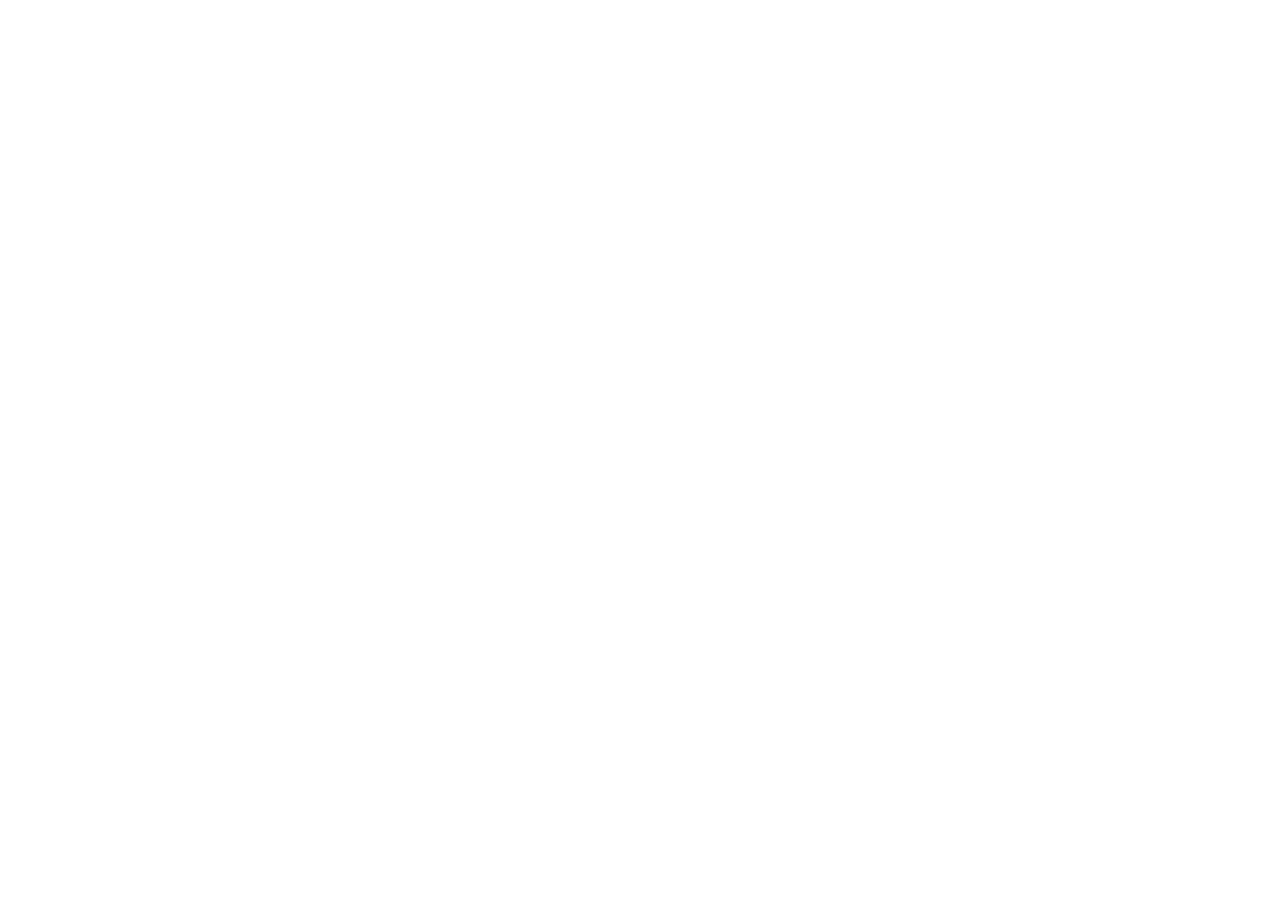
==== index.html @ 75978c98 "Adding css and js to a folder" ====
<!DOCTYPE html>
<html>

<head>
    <meta charset="utf-8">
    <title>Fola Finder</title>
    <meta name="viewport" content="initial-scale=1,maximum-scale=1,user-scalable=no">
    <link href="https://api.mapbox.com/mapbox-gl-js/v2.6.0/mapbox-gl.css" rel="stylesheet">
    <link rel="stylesheet" type="text/css" href="https://cdn.jsdelivr.net/npm/toastify-js/src/toastify.min.css">

    <link rel="stylesheet"
        href="https://api.mapbox.com/mapbox-gl-js/plugins/mapbox-gl-geocoder/v4.7.2/mapbox-gl-geocoder.css"
        type="text/css">
    <link rel="stylesheet" href="css/style.css" type="text/css">

    </style>
</head>

<body>

    <div id="map"></div>
    <script src="https://api.mapbox.com/mapbox-gl-js/v2.6.0/mapbox-gl.js"></script>
    <script type="text/javascript" src="https://cdn.jsdelivr.net/npm/toastify-js"></script>
    <script src="https://unpkg.com/axios/dist/axios.min.js"></script>
    <!-- TurfJs -->
    <script src="https://cdn.jsdelivr.net/npm/@turf/turf@5/turf.min.js"></script>
    <!-- GeoDecoder -->
    <script
        src="https://api.mapbox.com/mapbox-gl-js/plugins/mapbox-gl-geocoder/v4.7.2/mapbox-gl-geocoder.min.js"></script>
    <script src="js/mapbox.js"></script>
</body>

</html>
---- css/style.css ----
body {
    margin: 0;
    padding: 0;
}

#map {
    position: absolute;
    top: 0;
    bottom: 0;
    width: 100%;
}

body {
    margin: 0;
    padding: 0;
}

#map {
    position: absolute;
    top: 0;
    bottom: 0;
    width: 100%;
}

.my-custom-control {
    color: #f00;
    background: #000;
    padding: 8px;
    border-radius: 4px;
    margin: 8px;
}
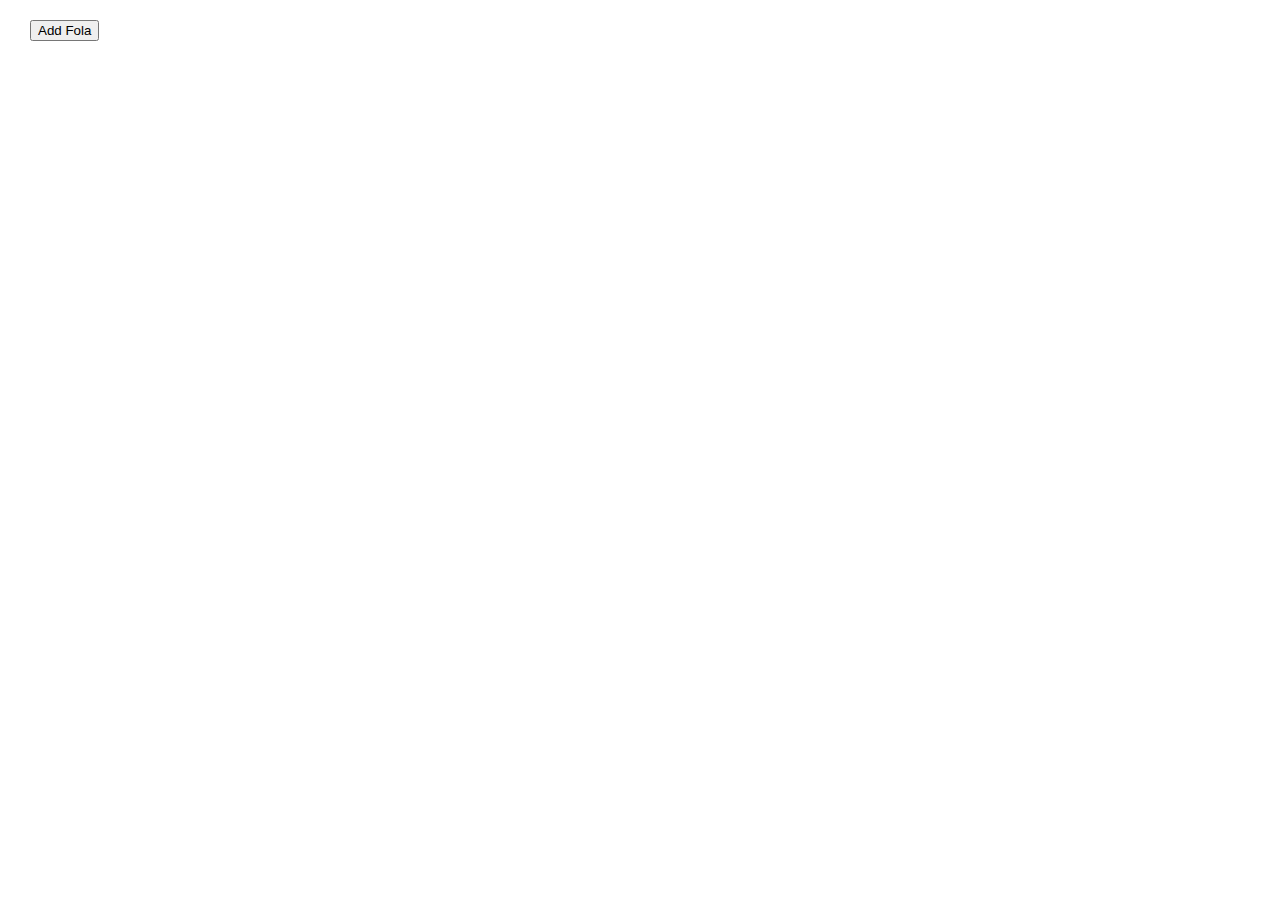
==== commit 902c79eb: "A" ====
--- a/index.html
+++ b/index.html
@@ -7,7 +7,6 @@
     <meta name="viewport" content="initial-scale=1,maximum-scale=1,user-scalable=no">
     <link href="https://api.mapbox.com/mapbox-gl-js/v2.6.0/mapbox-gl.css" rel="stylesheet">
     <link rel="stylesheet" type="text/css" href="https://cdn.jsdelivr.net/npm/toastify-js/src/toastify.min.css">
-
     <link rel="stylesheet"
         href="https://api.mapbox.com/mapbox-gl-js/plugins/mapbox-gl-geocoder/v4.7.2/mapbox-gl-geocoder.css"
         type="text/css">
@@ -28,6 +27,153 @@
     <script
         src="https://api.mapbox.com/mapbox-gl-js/plugins/mapbox-gl-geocoder/v4.7.2/mapbox-gl-geocoder.min.js"></script>
     <script src="js/mapbox.js"></script>
+    <script src="https://cdn.jsdelivr.net/npm/sweetalert2@11.3.3/dist/sweetalert2.all.min.js"></script>
+
+
+    <div id='console'>
+        <button onclick="myFunction()">Add Fola</button>
+        <!-- <h1>Motor vehicle collisions</h1>
+        <p>Data: <a href='https://data.cityofnewyork.us/Public-Safety/NYPD-Motor-Vehicle-Collisions/h9gi-nx95'>Motor
+                vehicle collision injuries and deaths</a> in NYC, Jan 2016</p> -->
+    </div>
+
+    <script>
+        function myFunction() {
+            //     Swal.fire({
+            //         title: 'Submit your Github username',
+            //         html: "<form id = 'formValidate' class = 'formValidate'> Write a resolution to end Event" +
+            //             "<input id = 'resolution' name = 'resolution' type = 'text' class = 'form_input' required minlenght = '2' placeholder = 'Describe why you are finalizing this event' required style = 'width: 80%; padding: 12px 20px; margin: 8px 0; border: 1px solid #ccc; border-radius: 4px; box-sizing: border-box; '/> " + " </ br> " +
+            //             "<input id = 'date' name = 'date' type = 'text' class = 'form_input' required placeholder = 'Data' required style = 'width: 38%; height = 40%; padding: 12px 20px; margin: 8px 0; border: 1px solid #ccc; border-radius: 4px; box-sizing: border-box; '/> " + " & nbsp & nbsp & nbsp & nbsp & nbsp "
+            //             + "<input id = 'end_time' name = 'end_time' type = 'text' class = 'form_input' required placeholder = 'Time' required style = 'width: 38%; height = 40%; padding: 12px 20px; margin: 8px 0; border: 1px solid #ccc; border-radius: 4px; box-sizing: border-box; '/> " + "</ form>",
+            //         inputAttributes: {
+            //             autocapitalize: 'off'
+            //         },
+            //         showCancelButton: true,
+            //         confirmButtonText: 'Look up',
+            //         showLoaderOnConfirm: true,
+            //         preConfirm: (login) => {
+            //             return fetch('https://hookb.in/NOjDNL06ejhe8mNN8Np0/', {
+            //                 method: "POST",
+            //                 headers: { 'Content-Type': 'application/json' },
+            //                 body: JSON.stringify(login)
+            //             })
+            //                 .then(response => {
+            //                     if (!response.ok) {
+            //                         throw new Error(response.statusText)
+            //                     }
+            //                     return response.json()
+            //                 })
+            //                 .catch(error => {
+            //                     Swal.showValidationMessage(
+            //                         `Request failed: ${error}`
+            //                     )
+            //                 })
+            //         },
+            //         allowOutsideClick: () => !Swal.isLoading()
+            //     }).then((result) => {
+            //         if (result.isConfirmed) {
+            //             Swal.fire({
+            //                 title: `${result.value.login}'s avatar`,
+            //                 imageUrl: result.value.avatar_url
+            //             })
+            //         }
+            //     })
+
+            // }
+
+            const a = {
+                "geometry": {
+                    "coordinates": [
+                    ],
+                    "type": "Point"
+                },
+                "type": "Feature",
+                "properties": {
+                    "isFola": "true",
+                    "folaType": ""
+                }
+            }
+
+
+            Swal.fire({
+                title: 'Is fola found on your current location?',
+                text: "You will be asked to provide your current location",
+                icon: 'warning',
+                showCancelButton: true,
+                confirmButtonColor: '#3085d6',
+                cancelButtonColor: '#d33',
+                confirmButtonText: 'Yes, provide my location!'
+            }).then((result) => {
+                if (result.isConfirmed) {
+                    if (navigator.geolocation) {
+                        navigator.geolocation.getCurrentPosition(showPosition);
+                    } else {
+                        x.innerHTML = "Geolocation is not supported by this browser.";
+                    }
+                    function showPosition(position) {
+                        a.geometry.coordinates = [position.coords.longitude, position.coords.latitude]
+
+                    }
+                }
+
+
+                Swal.fire({
+                    title: 'Select Fola Type',
+                    input: 'select',
+                    inputOptions: {
+                        'Fola': {
+                            bread: 'Bread',
+                            meat: 'Meat',
+                            other: 'Other',
+                        },
+                    },
+                    inputPlaceholder: 'Select',
+                    showCancelButton: true,
+                }).then((value) => {
+                    a.properties.folaType = value.value
+
+                    fetch('https://pets-backend-api.herokuapp.com/geo/add', {
+                        method: 'POST',
+                        headers: {
+                            'Accept': 'application/json',
+                            'Content-Type': 'application/json'
+                        },
+                        body: JSON.stringify(a)
+                    }).then(response => {
+                        console.log(response)
+                        if (response.ok) {
+                            const Toast = Swal.mixin({
+                                toast: true,
+                                position: 'top-end',
+                                showConfirmButton: false,
+                                timer: 3000,
+                                timerProgressBar: true,
+                                didOpen: (toast) => {
+                                    toast.addEventListener('mouseenter', Swal.stopTimer)
+                                    toast.addEventListener('mouseleave', Swal.resumeTimer)
+                                }
+                            })
+                            Toast.fire({
+                                icon: 'success',
+                                title: 'Fola Added. Thank you!'
+                            })
+                        }
+                    })
+                        .catch(error => {
+                            Swal.showValidationMessage(
+                                `Request failed: ${error}`
+                            )
+                        })
+                })
+
+            })
+
+
+
+
+        }
+    </script>
+
 </body>
 
 </html>--- a/css/style.css
+++ b/css/style.css
@@ -28,4 +28,48 @@
     padding: 8px;
     border-radius: 4px;
     margin: 8px;
-}+}
+
+.mapboxgl-ctrl-pitchtoggle-3d {
+    background-image: url([data-uri]);
+}
+
+
+/* body { */
+    /* margin: 0;
+    padding: 0;
+    font-family: 'Helvetica Neue', Helvetica, Arial, sans-serif;
+  }
+  
+  #map {
+    position: absolute;
+    top: 0;
+    bottom: 0;
+    width: 100%;
+  }
+  
+  h1 {
+    font-size: 20px;
+    line-height: 30px;
+  }
+  
+  h2 {
+    font-size: 14px;
+    line-height: 20px;
+    margin-bottom: 10px;
+  }
+  
+  a {
+    text-decoration: none;
+    color: #2dc4b2;
+  }
+  */
+  
+  #console {
+    position: absolute;
+    width: 240px;
+    margin: 10px;
+    padding: 10px 20px;
+    background-color: white;
+  }
+   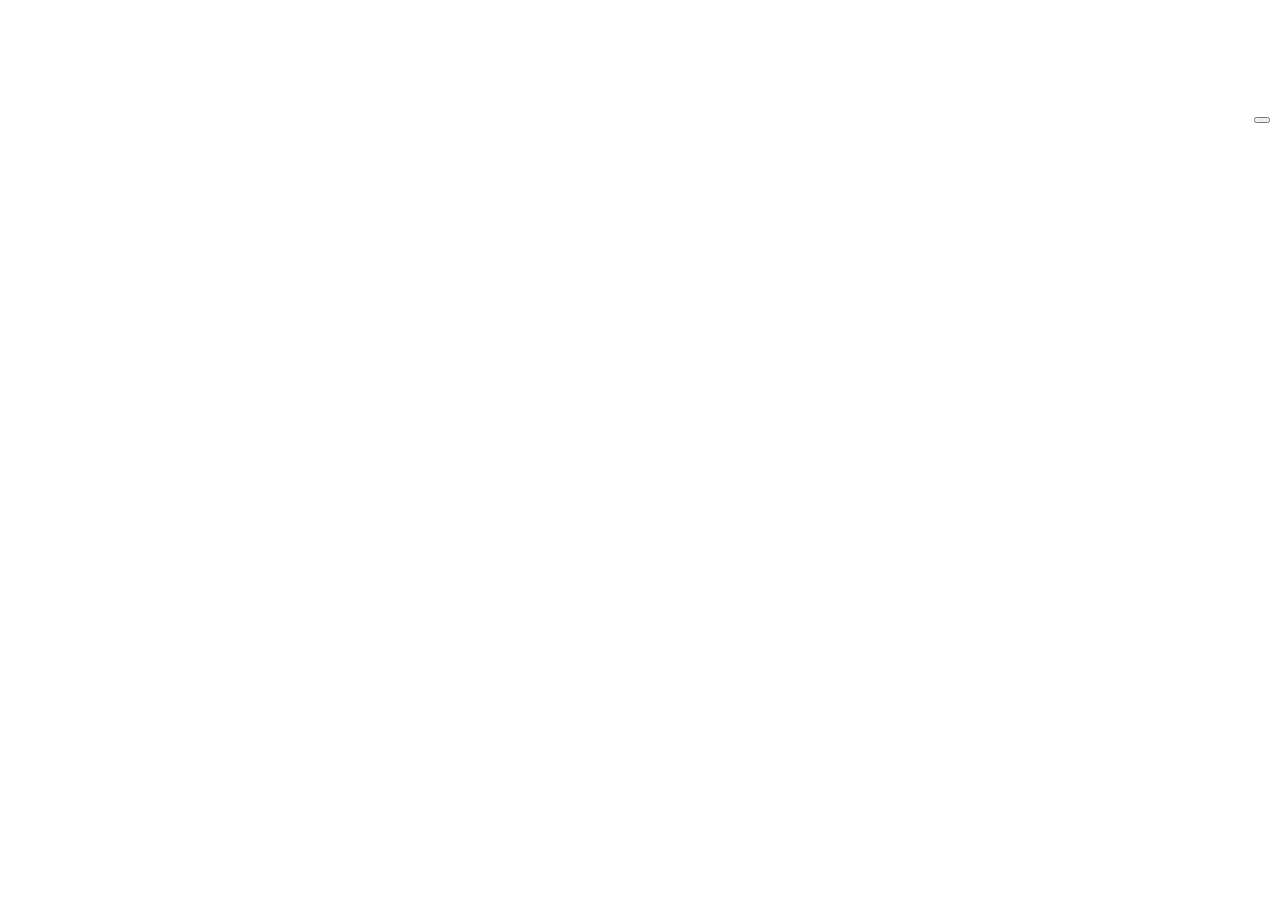
==== commit 9de73f4e: "Button" ====
--- a/index.html
+++ b/index.html
@@ -28,59 +28,18 @@
         src="https://api.mapbox.com/mapbox-gl-js/plugins/mapbox-gl-geocoder/v4.7.2/mapbox-gl-geocoder.min.js"></script>
     <script src="js/mapbox.js"></script>
     <script src="https://cdn.jsdelivr.net/npm/sweetalert2@11.3.3/dist/sweetalert2.all.min.js"></script>
+    <link rel="stylesheet" href="https://cdnjs.cloudflare.com/ajax/libs/font-awesome/6.0.0-beta3/css/all.min.css"
+        integrity="sha512-Fo3rlrZj/k7ujTnHg4CGR2D7kSs0v4LLanw2qksYuRlEzO+tcaEPQogQ0KaoGN26/zrn20ImR1DfuLWnOo7aBA=="
+        crossorigin="anonymous" referrerpolicy="no-referrer" />
+
+    <div id='console'>
+        <button onclick="myFunction()"><i class="fas fa-biohazard"></i></button>
 
 
-    <div id='console'>
-        <button onclick="myFunction()">Add Fola</button>
-        <!-- <h1>Motor vehicle collisions</h1>
-        <p>Data: <a href='https://data.cityofnewyork.us/Public-Safety/NYPD-Motor-Vehicle-Collisions/h9gi-nx95'>Motor
-                vehicle collision injuries and deaths</a> in NYC, Jan 2016</p> -->
     </div>
 
     <script>
         function myFunction() {
-            //     Swal.fire({
-            //         title: 'Submit your Github username',
-            //         html: "<form id = 'formValidate' class = 'formValidate'> Write a resolution to end Event" +
-            //             "<input id = 'resolution' name = 'resolution' type = 'text' class = 'form_input' required minlenght = '2' placeholder = 'Describe why you are finalizing this event' required style = 'width: 80%; padding: 12px 20px; margin: 8px 0; border: 1px solid #ccc; border-radius: 4px; box-sizing: border-box; '/> " + " </ br> " +
-            //             "<input id = 'date' name = 'date' type = 'text' class = 'form_input' required placeholder = 'Data' required style = 'width: 38%; height = 40%; padding: 12px 20px; margin: 8px 0; border: 1px solid #ccc; border-radius: 4px; box-sizing: border-box; '/> " + " & nbsp & nbsp & nbsp & nbsp & nbsp "
-            //             + "<input id = 'end_time' name = 'end_time' type = 'text' class = 'form_input' required placeholder = 'Time' required style = 'width: 38%; height = 40%; padding: 12px 20px; margin: 8px 0; border: 1px solid #ccc; border-radius: 4px; box-sizing: border-box; '/> " + "</ form>",
-            //         inputAttributes: {
-            //             autocapitalize: 'off'
-            //         },
-            //         showCancelButton: true,
-            //         confirmButtonText: 'Look up',
-            //         showLoaderOnConfirm: true,
-            //         preConfirm: (login) => {
-            //             return fetch('https://hookb.in/NOjDNL06ejhe8mNN8Np0/', {
-            //                 method: "POST",
-            //                 headers: { 'Content-Type': 'application/json' },
-            //                 body: JSON.stringify(login)
-            //             })
-            //                 .then(response => {
-            //                     if (!response.ok) {
-            //                         throw new Error(response.statusText)
-            //                     }
-            //                     return response.json()
-            //                 })
-            //                 .catch(error => {
-            //                     Swal.showValidationMessage(
-            //                         `Request failed: ${error}`
-            //                     )
-            //                 })
-            //         },
-            //         allowOutsideClick: () => !Swal.isLoading()
-            //     }).then((result) => {
-            //         if (result.isConfirmed) {
-            //             Swal.fire({
-            //                 title: `${result.value.login}'s avatar`,
-            //                 imageUrl: result.value.avatar_url
-            //             })
-            //         }
-            //     })
-
-            // }
-
             const a = {
                 "geometry": {
                     "coordinates": [
@@ -93,7 +52,6 @@
                     "folaType": ""
                 }
             }
-
 
             Swal.fire({
                 title: 'Is fola found on your current location?',
@@ -115,7 +73,6 @@
 
                     }
                 }
-
 
                 Swal.fire({
                     title: 'Select Fola Type',
@@ -168,9 +125,6 @@
 
             })
 
-
-
-
         }
     </script>
 
--- a/css/style.css
+++ b/css/style.css
@@ -67,9 +67,9 @@
   
   #console {
     position: absolute;
-    width: 240px;
+    top: 6em;
     margin: 10px;
-    padding: 10px 20px;
-    background-color: white;
+    right: 0px;
   }
-   +   
+  .fa-biohazard {transform: scale(2)}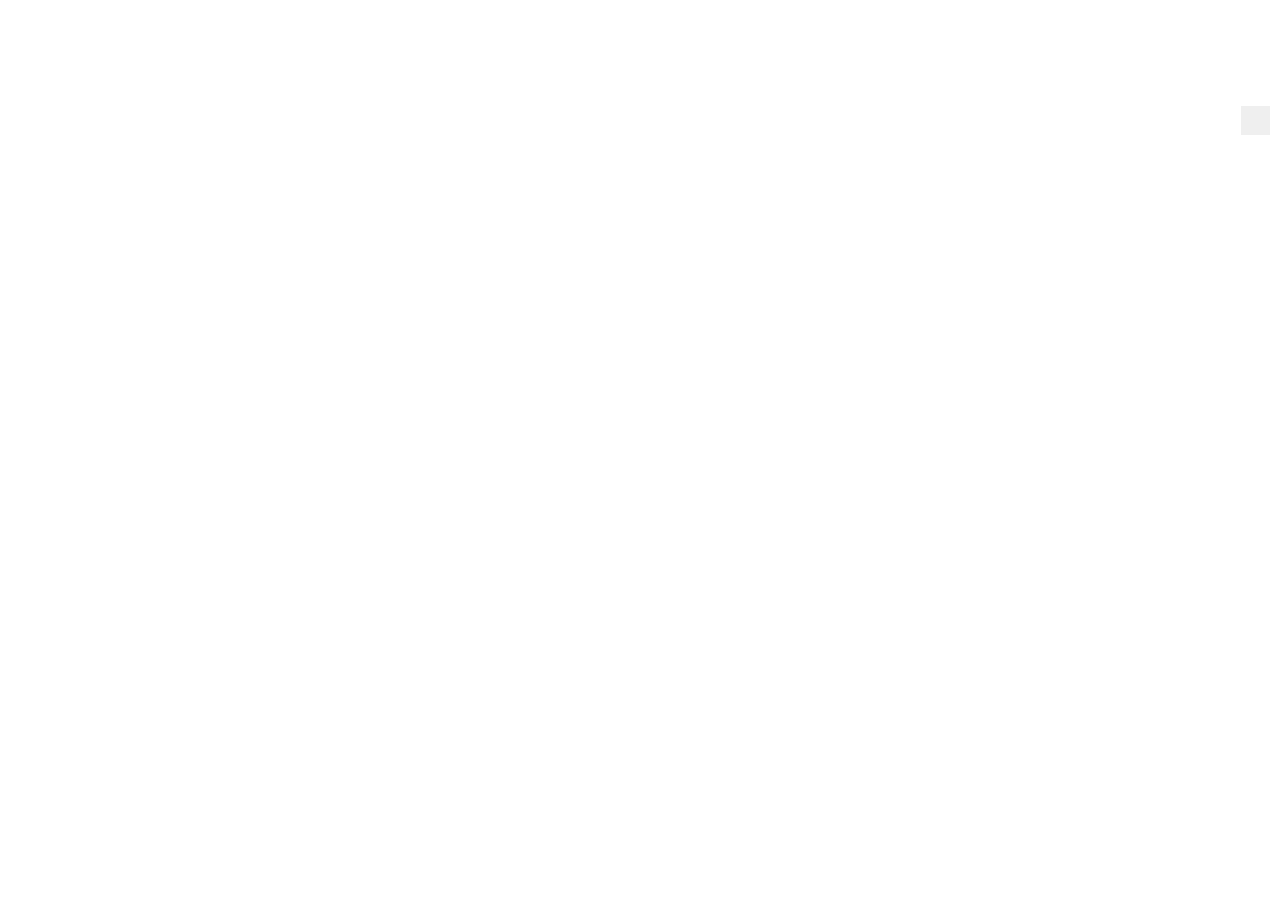
==== commit acc0f94f: "Fixes" ====
--- a/index.html
+++ b/index.html
@@ -11,12 +11,10 @@
         href="https://api.mapbox.com/mapbox-gl-js/plugins/mapbox-gl-geocoder/v4.7.2/mapbox-gl-geocoder.css"
         type="text/css">
     <link rel="stylesheet" href="css/style.css" type="text/css">
-
     </style>
 </head>
 
 <body>
-
     <div id="map"></div>
     <script src="https://api.mapbox.com/mapbox-gl-js/v2.6.0/mapbox-gl.js"></script>
     <script type="text/javascript" src="https://cdn.jsdelivr.net/npm/toastify-js"></script>
@@ -33,9 +31,8 @@
         crossorigin="anonymous" referrerpolicy="no-referrer" />
 
     <div id='console'>
-        <button onclick="myFunction()"><i class="fas fa-biohazard"></i></button>
-
-
+        <button class="mapboxgl-ctrl mapboxgl-ctrl-group" style="border:none; width: 29px; aspect-ratio: 1
+        " onclick="myFunction()"><i class="fas fa-biohazard"></i></button>
     </div>
 
     <script>
@@ -70,60 +67,63 @@
                     }
                     function showPosition(position) {
                         a.geometry.coordinates = [position.coords.longitude, position.coords.latitude]
+                    }
 
-                    }
+                    Swal.fire({
+                        title: 'Select Fola Type',
+                        input: 'select',
+                        inputOptions: {
+                            'Fola': {
+                                bread: 'Bread',
+                                meat: 'Meat',
+                                other: 'Other',
+                            },
+                        },
+                        inputPlaceholder: 'Select',
+                        showCancelButton: true,
+                    }).then((value) => {
+                        a.properties.folaType = value.value
+
+                        fetch('https://pets-backend-api.herokuapp.com/geo/add', {
+                            method: 'POST',
+                            headers: {
+                                'Accept': 'application/json',
+                                'Content-Type': 'application/json'
+                            },
+                            body: JSON.stringify(a)
+                        }).then(response => {
+                            console.log(response)
+                            if (response.ok) {
+                                const Toast = Swal.mixin({
+                                    toast: true,
+                                    position: 'top-end',
+                                    showConfirmButton: false,
+                                    timer: 3000,
+                                    timerProgressBar: true,
+                                    didOpen: (toast) => {
+                                        toast.addEventListener('mouseenter', Swal.stopTimer)
+                                        toast.addEventListener('mouseleave', Swal.resumeTimer)
+                                    }
+                                })
+                                Toast.fire({
+                                    icon: 'success',
+                                    title: 'Fola Added. Thank you!'
+                                })
+                            } else {
+                                console.log(`meh`)
+                            }
+                        })
+                            .catch(error => {
+                                Swal.showValidationMessage(
+                                    `Request failed: ${error}`
+                                )
+                            })
+                    })
+                } else {
+                    console.log('Canceled')
                 }
+            })
 
-                Swal.fire({
-                    title: 'Select Fola Type',
-                    input: 'select',
-                    inputOptions: {
-                        'Fola': {
-                            bread: 'Bread',
-                            meat: 'Meat',
-                            other: 'Other',
-                        },
-                    },
-                    inputPlaceholder: 'Select',
-                    showCancelButton: true,
-                }).then((value) => {
-                    a.properties.folaType = value.value
-
-                    fetch('https://pets-backend-api.herokuapp.com/geo/add', {
-                        method: 'POST',
-                        headers: {
-                            'Accept': 'application/json',
-                            'Content-Type': 'application/json'
-                        },
-                        body: JSON.stringify(a)
-                    }).then(response => {
-                        console.log(response)
-                        if (response.ok) {
-                            const Toast = Swal.mixin({
-                                toast: true,
-                                position: 'top-end',
-                                showConfirmButton: false,
-                                timer: 3000,
-                                timerProgressBar: true,
-                                didOpen: (toast) => {
-                                    toast.addEventListener('mouseenter', Swal.stopTimer)
-                                    toast.addEventListener('mouseleave', Swal.resumeTimer)
-                                }
-                            })
-                            Toast.fire({
-                                icon: 'success',
-                                title: 'Fola Added. Thank you!'
-                            })
-                        }
-                    })
-                        .catch(error => {
-                            Swal.showValidationMessage(
-                                `Request failed: ${error}`
-                            )
-                        })
-                })
-
-            })
 
         }
     </script>
--- a/css/style.css
+++ b/css/style.css
@@ -65,11 +65,13 @@
   }
   */
   
-  #console {
+#console {
     position: absolute;
     top: 6em;
     margin: 10px;
     right: 0px;
   }
-   
-  .fa-biohazard {transform: scale(2)}+
+  .fa-biohazard {
+    color:     #333
+  }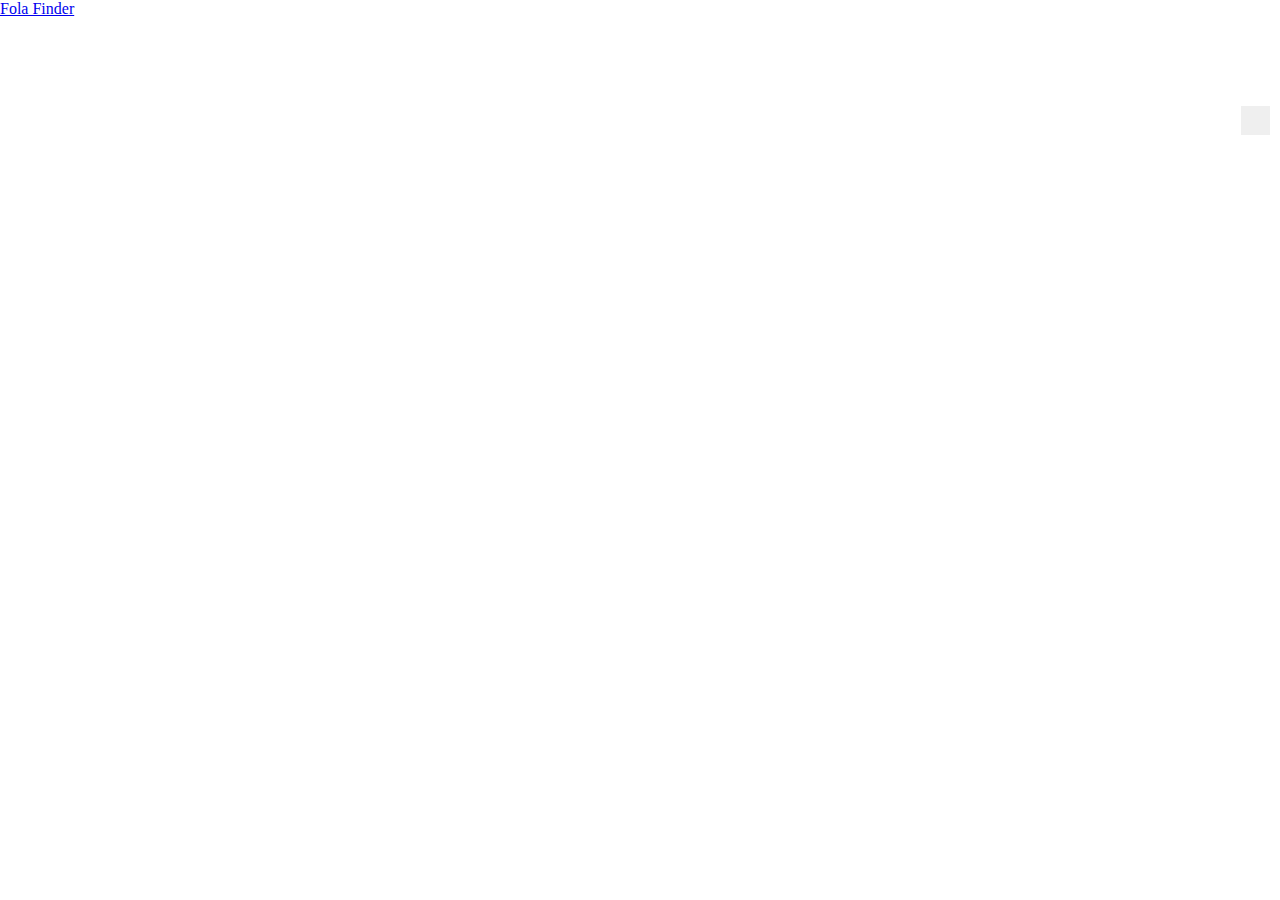
==== commit 938600a9: "A" ====
--- a/index.html
+++ b/index.html
@@ -3,6 +3,7 @@
 
 <head>
     <meta charset="utf-8">
+    <meta name="viewport" content="width=device-width, initial-scale=1">
     <title>Fola Finder</title>
     <meta name="viewport" content="initial-scale=1,maximum-scale=1,user-scalable=no">
     <link href="https://api.mapbox.com/mapbox-gl-js/v2.6.0/mapbox-gl.css" rel="stylesheet">
@@ -11,6 +12,9 @@
         href="https://api.mapbox.com/mapbox-gl-js/plugins/mapbox-gl-geocoder/v4.7.2/mapbox-gl-geocoder.css"
         type="text/css">
     <link rel="stylesheet" href="css/style.css" type="text/css">
+    <link href="https://cdn.jsdelivr.net/npm/bootstrap@5.1.3/dist/css/bootstrap.min.css" rel="stylesheet"
+        integrity="sha384-1BmE4kWBq78iYhFldvKuhfTAU6auU8tT94WrHftjDbrCEXSU1oBoqyl2QvZ6jIW3" crossorigin="anonymous">
+
     </style>
 </head>
 
@@ -29,7 +33,13 @@
     <link rel="stylesheet" href="https://cdnjs.cloudflare.com/ajax/libs/font-awesome/6.0.0-beta3/css/all.min.css"
         integrity="sha512-Fo3rlrZj/k7ujTnHg4CGR2D7kSs0v4LLanw2qksYuRlEzO+tcaEPQogQ0KaoGN26/zrn20ImR1DfuLWnOo7aBA=="
         crossorigin="anonymous" referrerpolicy="no-referrer" />
-
+    <link href="https://cdn.jsdelivr.net/npm/bootstrap@5.1.3/dist/css/bootstrap.min.css" rel="stylesheet"
+        integrity="sha384-1BmE4kWBq78iYhFldvKuhfTAU6auU8tT94WrHftjDbrCEXSU1oBoqyl2QvZ6jIW3" crossorigin="anonymous">
+    <nav class="navbar navbar-expand-lg navbar-light bg-light">
+        <div class="container">
+            <a class="navbar-brand" href="#">Fola Finder</a>
+        </div>
+    </nav>
     <div id='console'>
         <button class="mapboxgl-ctrl mapboxgl-ctrl-group" style="border:none; width: 29px; aspect-ratio: 1
         " onclick="myFunction()"><i class="fas fa-biohazard"></i></button>
@@ -83,7 +93,6 @@
                         showCancelButton: true,
                     }).then((value) => {
                         a.properties.folaType = value.value
-
                         fetch('https://pets-backend-api.herokuapp.com/geo/add', {
                             method: 'POST',
                             headers: {
@@ -92,7 +101,6 @@
                             },
                             body: JSON.stringify(a)
                         }).then(response => {
-                            console.log(response)
                             if (response.ok) {
                                 const Toast = Swal.mixin({
                                     toast: true,
--- a/css/style.css
+++ b/css/style.css
@@ -73,5 +73,5 @@
   }
 
   .fa-biohazard {
-    color:     #333
+    color: #333
   }